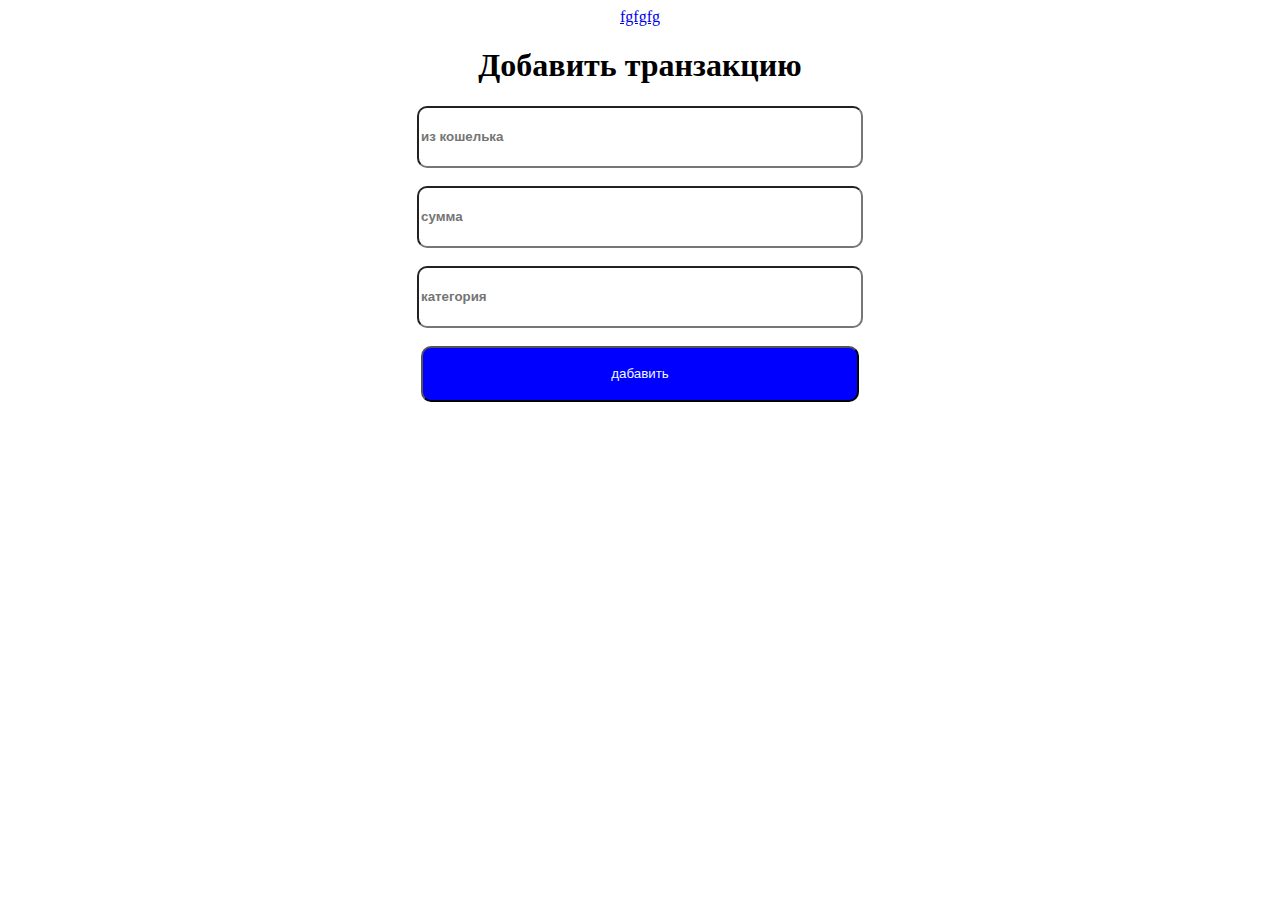
==== pages/addTransactions.html @ 781f789e "first commit" ====
<!DOCTYPE html>
<html lang="en">

<head>
    <meta charset="UTF-8">
    <meta http-equiv="X-UA-Compatible" content="IE=edge">
    <meta name="viewport" content="width=device-width, initial-scale=1.0">
    <link rel="stylesheet" href="../styles/forms.css">
    <title>Document</title>
</head>

<body>
    <center>
        <a href="./nepomny.html">fgfgfg</a>
        <form>
            <h1>Добавить транзакцию</h1>
            <input class='idk' type="text" class="inp1" placeholder="из кошелька"> <br>
            <br><input class='idk' type="text" class="inp2" placeholder="сумма"> <br>
            <br><input class='idk' type="text" class="inp3" placeholder="категория"> <br>
            <br>
            <button class="axmed">дабавить</button>
        </form>
    </center>
</body>

</html>
---- styles/forms.css ----
.axmed {
	width: 438px;
	height: 56px;
	background-color: rgb(0, 0, 255);
	border-radius: 10px;
	color: aliceblue;
}

.idk {
	height: 56px;
	width: 438px;
	border-radius: 10px;
}

::placeholder {
	font-weight: bolder;
}
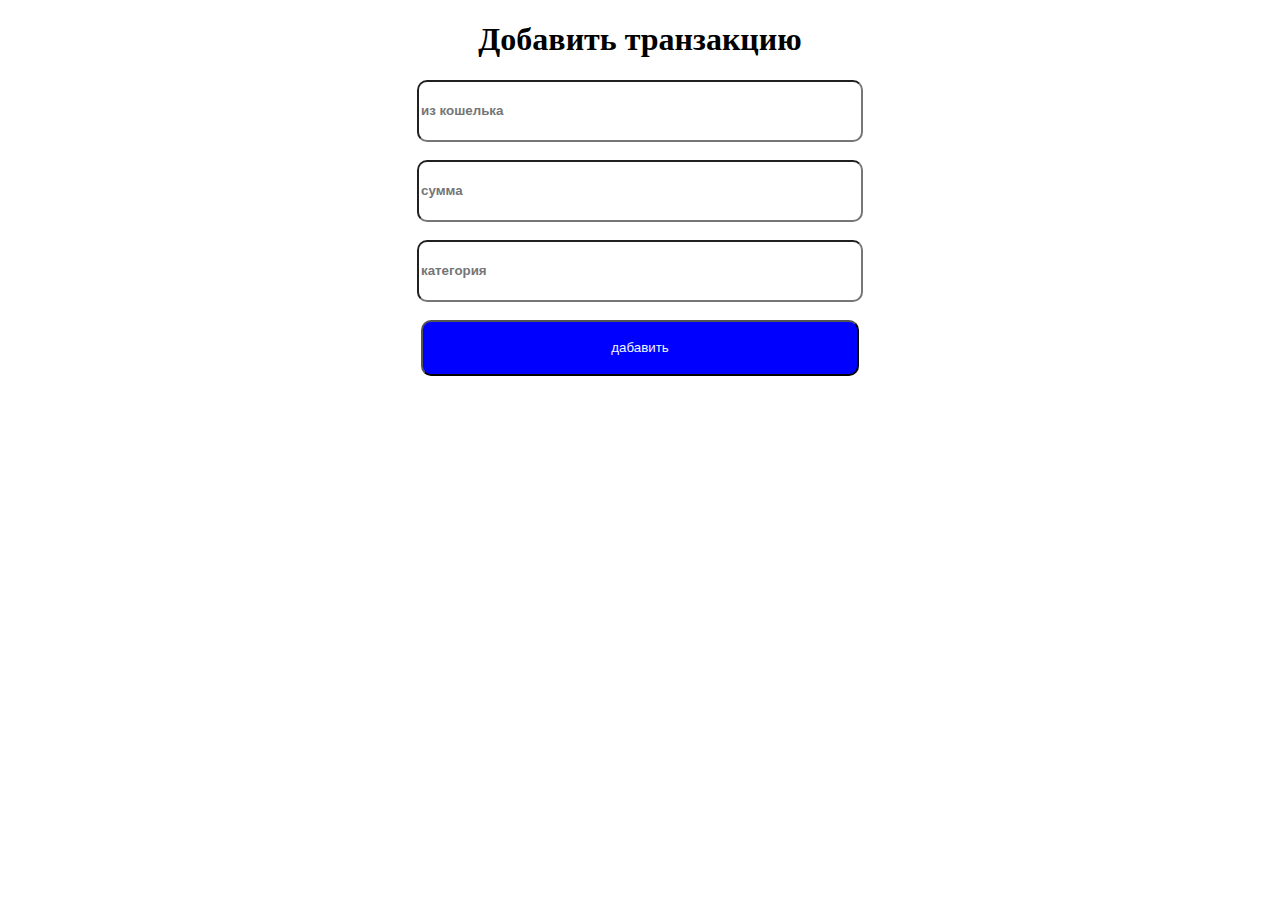
==== commit fe646298: "first commit" ====
--- a/pages/addTransactions.html
+++ b/pages/addTransactions.html
@@ -11,16 +11,18 @@
 
 <body>
     <center>
-        <a href="./nepomny.html">fgfgfg</a>
-        <form>
+        
+        <form name="addTransaction">
             <h1>Добавить транзакцию</h1>
-            <input class='idk' type="text" class="inp1" placeholder="из кошелька"> <br>
-            <br><input class='idk' type="text" class="inp2" placeholder="сумма"> <br>
-            <br><input class='idk' type="text" class="inp3" placeholder="категория"> <br>
+            <input class='idk' type="text" name="name" class="inp1" placeholder="из кошелька"> <br>
+            <br><input class='idk' type="text" name="total"  class="inp2" placeholder="сумма"> <br>
+            <br><input class='idk' type="text" name="category" class="inp3" placeholder="категория"> <br>
             <br>
             <button class="axmed">дабавить</button>
         </form>
     </center>
+
+    <script type="module" src="../modules/addTransaction.js"></script>
 </body>
 
 </html>